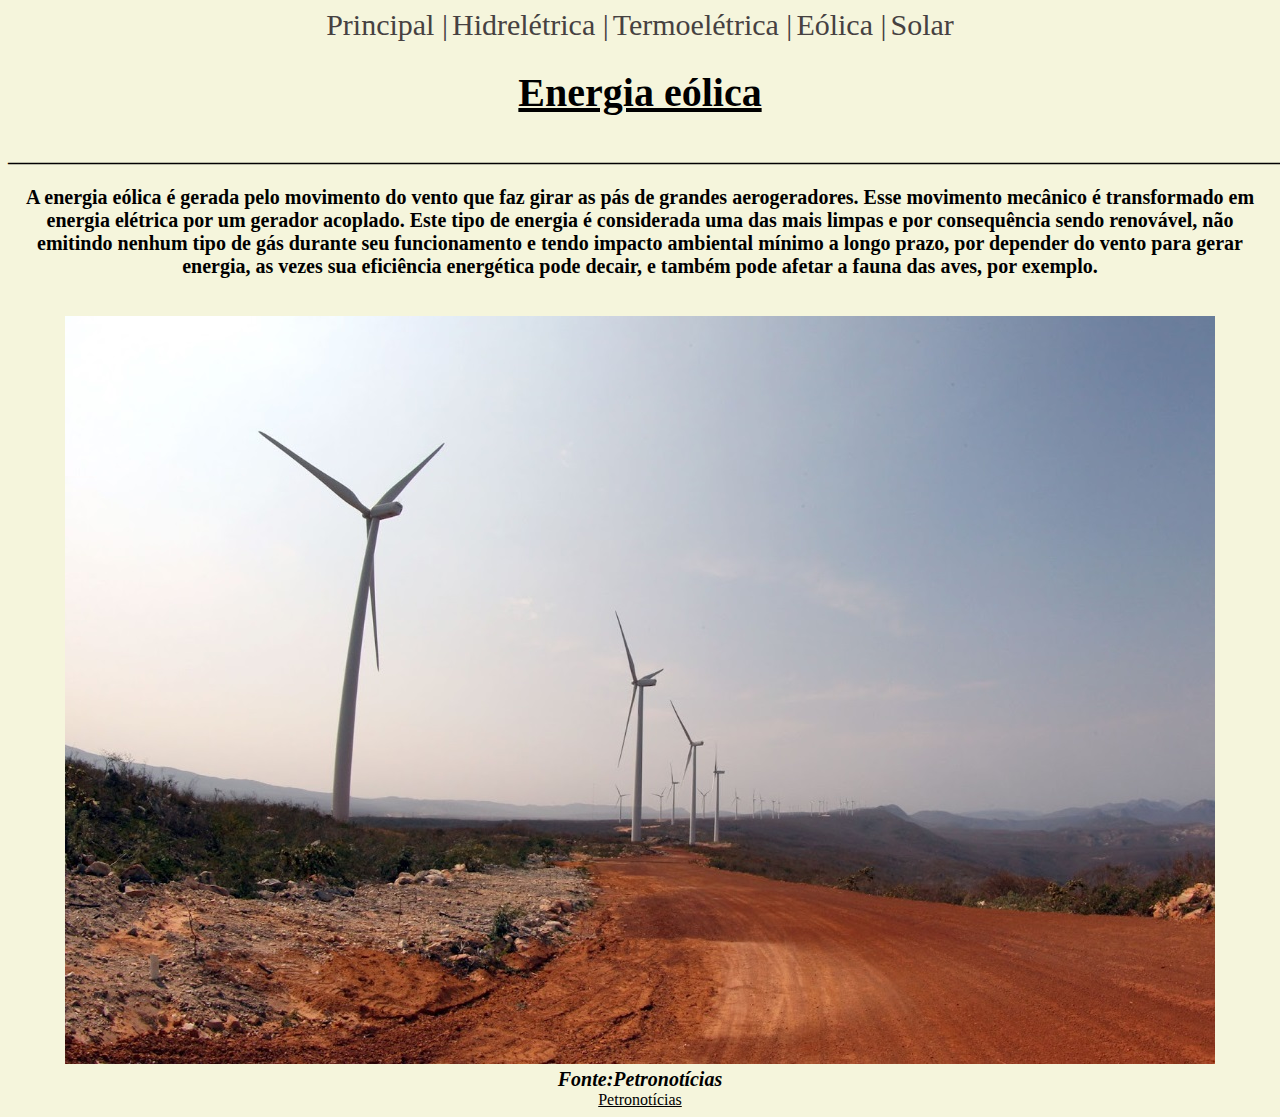
==== eolica.html @ 15a54557 "Prova" ====
<!DOCTYPE html>
<html lang="en">
<head>
    <meta charset="UTF-8">
    <meta name="viewport" content="width=device-width, initial-scale=1.0">
    <title>Document</title>
    <link rel="stylesheet" href="style.css">
</head>
<body>
    <nav>
        <a href="index.html">Principal   |</a>
        <a href="hidreletrica.html">Hidrelétrica   |</a>
        <a href="termoeletrica.html">Termoelétrica   |</a>
        <a href="eolica.html">Eólica   |</a>
        <a href="solar.html">Solar</a>
    </nav>
    <h1>Energia eólica</h1>
    <p>_____________________________________________________________________________________________________________________________________________________</p>
    <p>A energia eólica é gerada pelo movimento do vento que faz girar as pás de grandes
        aerogeradores. Esse movimento mecânico é transformado em energia elétrica por um
        gerador acoplado. Este tipo de energia é considerada uma das mais limpas e por consequência sendo renovável, não emitindo nenhum tipo de gás durante seu funcionamento e tendo impacto ambiental mínimo a longo prazo, por depender do vento para gerar energia, as vezes sua eficiência energética pode decair, e também pode afetar a fauna das aves, por exemplo. </p>
        <br>
        <div>
            <img src="teste5-transformed (1).jpeg" alt="Parque Eólico Giribatu.">
            <br>
            <small>Fonte:Petronotícias</small>
            <br>
            <a href="https://petronoticias.com.br/tag/parque-eolico-geribatu/">Petronotícias</a>
        </div>
</body>
</html>
---- style.css ----
body{
    background-color: beige;
    color: black;
    text-align: center;
}

nav a{
    color: rgb(70, 65, 65);
    text-decoration: none;
    font-size: 30px;
}

a:hover{
    font-weight: bold;
    text-decoration: underline;
}

h1{
    font-size: 40px;
    text-decoration: underline;

}

h2{
    font-size: 30px;
}

p{
    font-size: 20px;
    font-weight:bolder
}

small{
    font-size: 20px;
    font-weight: bold;
    font-style: italic;
}

div{
    text-align: center;
  
}

div a{
    color: black;
}
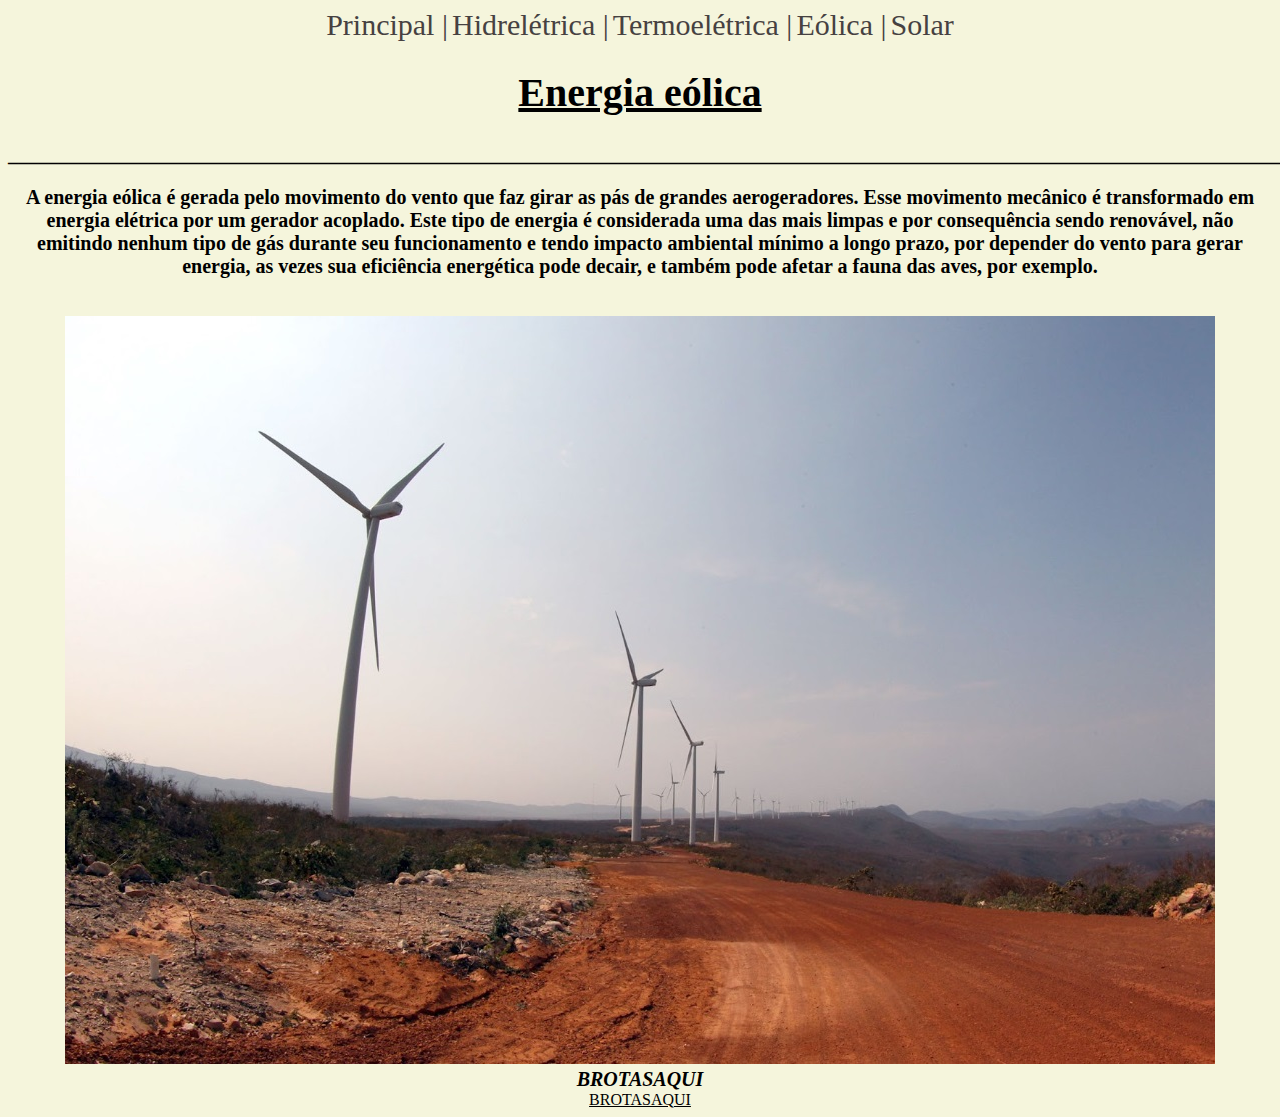
==== commit 9760b72a: "segunda versao" ====
--- a/eolica.html
+++ b/eolica.html
@@ -23,9 +23,9 @@
         <div>
             <img src="teste5-transformed (1).jpeg" alt="Parque Eólico Giribatu.">
             <br>
-            <small>Fonte:Petronotícias</small>
+            <small>BROTASAQUI</small>
             <br>
-            <a href="https://petronoticias.com.br/tag/parque-eolico-geribatu/">Petronotícias</a>
+            <a href="https://brotasaqui.blogspot.com/2012/09/desenvix-inaugura-parque-eolico-em.html">BROTASAQUI</a>
         </div>
 </body>
 </html>